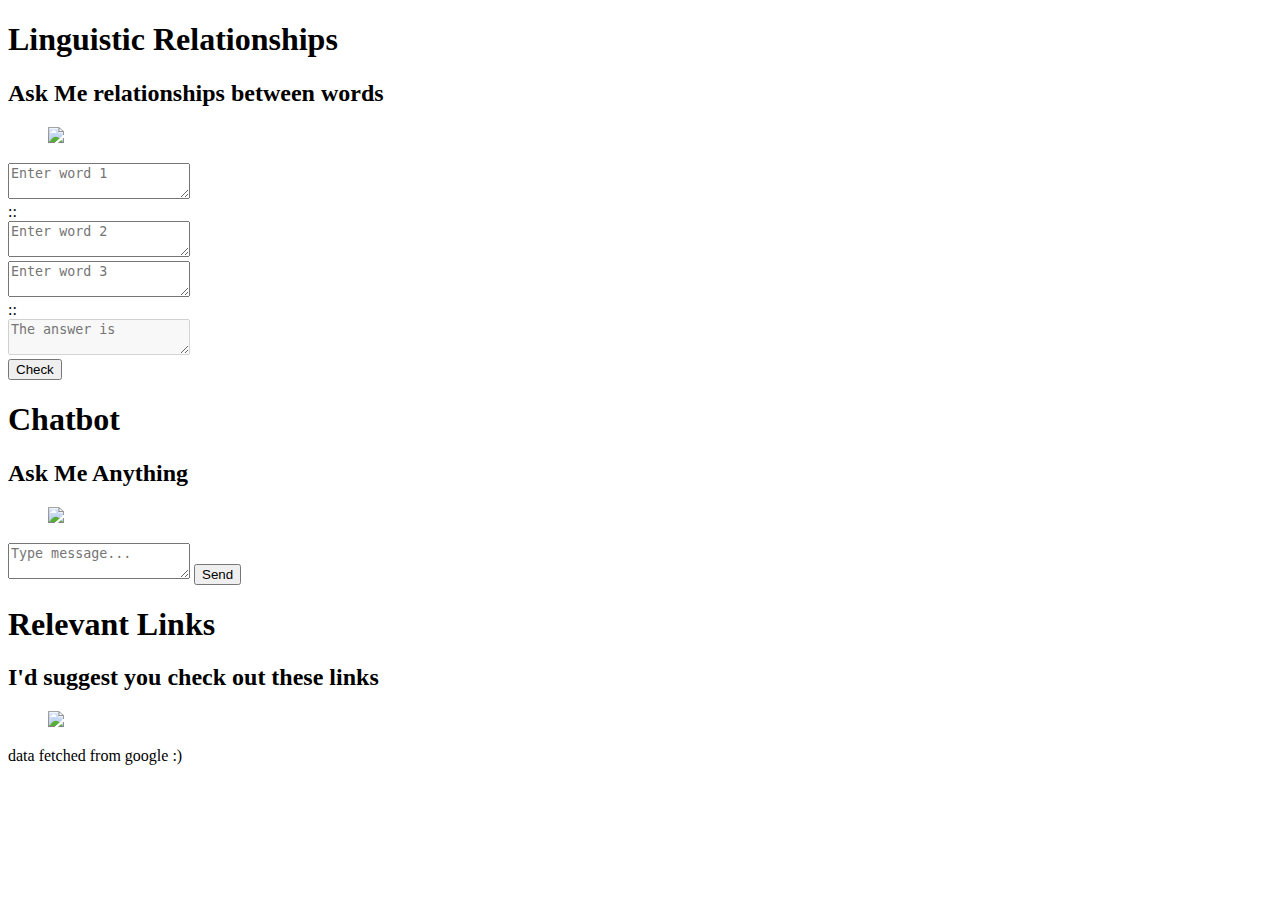
==== ui/templates/index.html @ 7aa7df05 "Merge branch 'master' of github.com:IEEE-NITK/DeepNLP" ====
<!DOCTYPE html>
<html>
	<head>
		<meta charset="UTF-8">
		<title>IEEE DeepNLP Demo</title>
		<link rel="stylesheet" href="static/css/normalize.css">
		<link rel='stylesheet prefetch' href='https://fonts.googleapis.com/css?family=Open+Sans'>
		<link rel='stylesheet prefetch' href='/static/js/jquery.mCustomScrollbar.min.css'>
		<link rel="stylesheet" href="static/css/style.css">
		<script src="/static/js/jquery-latest.js"></script>
	</head>
	<body id="page_body">
		<div class="wrapper">
			
		<div class="chat chat_left">
			<div class="chat-title">
				<h1>Linguistic Relationships</h1>
				<h2>Ask Me relationships between words</h2>
				<figure class="avatar">
				<img src="static/res/botim.png" /></figure>
			</div>
			<div class="message-box">
				<div class="pair_1">
					
					<textarea type="text" class="word-input" placeholder="Enter word 1"></textarea>
					<div class="symbol">
						::
					</div>
					<textarea type="text" class="word-input" placeholder="Enter word 2"></textarea>
				</div>
				<div class="pair_2">
					<textarea type="text" class="word-input" placeholder="Enter word 3"></textarea>
					<div class="symbol">
						::
					</div>
					<textarea type="text" class="word-input" placeholder="The answer is" disabled="disabled"></textarea>
				</div>
					<button type="submit" class="word-submit">Check</button>
			</div>
		</div>
		<div class="chat">
			<div class="chat-title">
				<h1>Chatbot</h1>
				<h2>Ask Me Anything</h2>
				<figure class="avatar">
				<img src="static/res/botim.png" /></figure>
			</div>
			<div class="messages">
				<div class="messages-content"></div>
			</div>
			<div class="message-box">
				<textarea type="text" class="message-input" placeholder="Type message..."></textarea>
				<button type="submit" class="message-submit">Send</button>
			</div>
		</div>
		<div class="chat links">
			<div class="chat-title">
				<h1>Relevant Links</h1>
				<h2>I'd suggest you check out these links</h2>
				<figure class="avatar">
				<img src="static/res/botim.png" /></figure>
			</div>
			<div class="messages">
			</div>
			<div class="message-box">
				data fetched from google :)
			</div>
		</div>
		</div>
		<script src='/static/js/jquery.min.js'></script>
		<script src='/static/js/jquery.mCustomScrollbar.concat.min.js'></script>
		<script src="static/js/index.js"></script>
	</body>
</html>
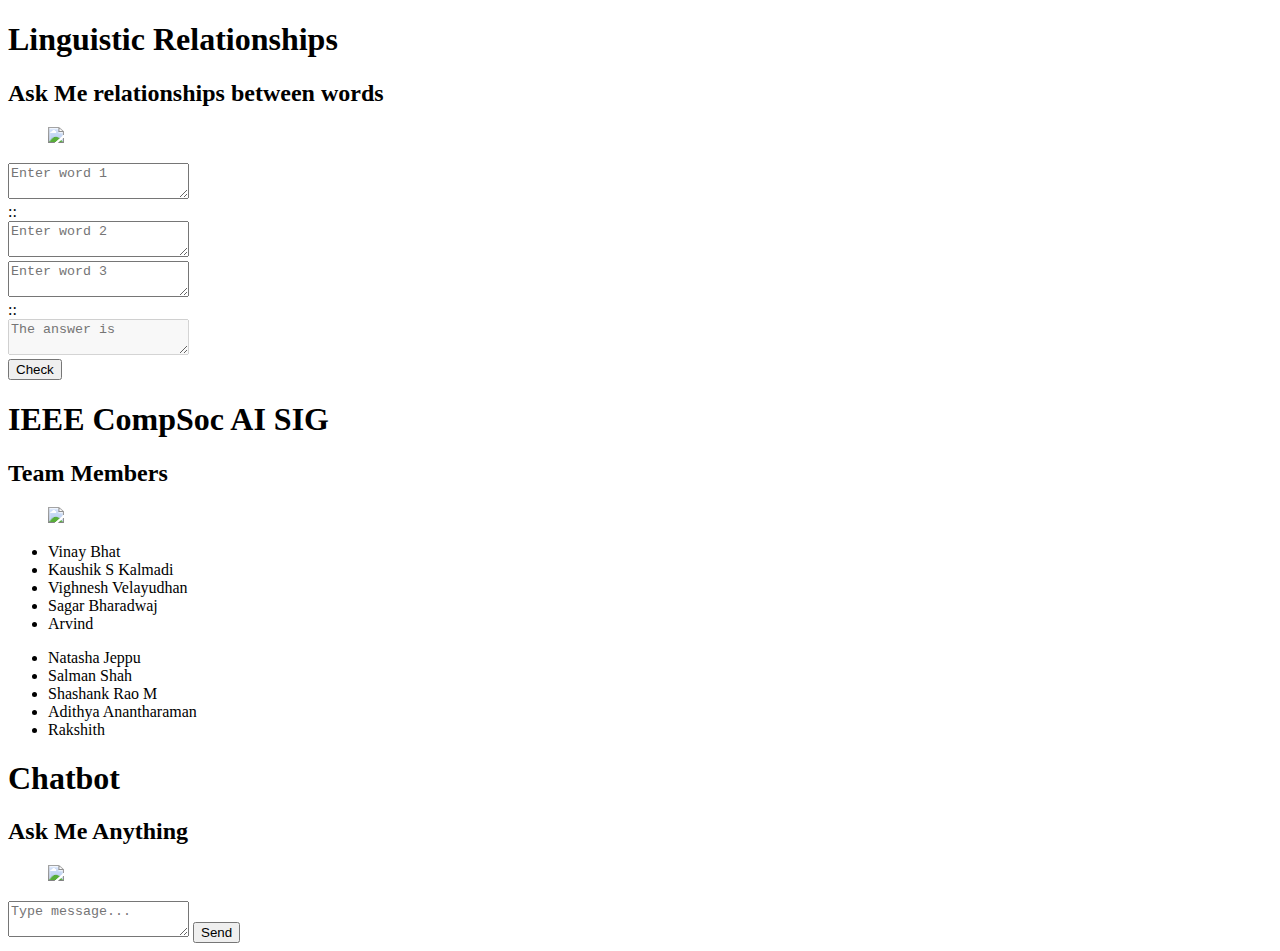
==== commit c19c7aef: "UI changes pushed" ====
--- a/ui/templates/index.html
+++ b/ui/templates/index.html
@@ -1,74 +1,94 @@
 <!DOCTYPE html>
 <html>
-	<head>
-		<meta charset="UTF-8">
-		<title>IEEE DeepNLP Demo</title>
-		<link rel="stylesheet" href="static/css/normalize.css">
-		<link rel='stylesheet prefetch' href='https://fonts.googleapis.com/css?family=Open+Sans'>
-		<link rel='stylesheet prefetch' href='/static/js/jquery.mCustomScrollbar.min.css'>
-		<link rel="stylesheet" href="static/css/style.css">
-		<script src="/static/js/jquery-latest.js"></script>
-	</head>
-	<body id="page_body">
-		<div class="wrapper">
-			
-		<div class="chat chat_left">
-			<div class="chat-title">
-				<h1>Linguistic Relationships</h1>
-				<h2>Ask Me relationships between words</h2>
-				<figure class="avatar">
-				<img src="static/res/botim.png" /></figure>
-			</div>
-			<div class="message-box">
-				<div class="pair_1">
-					
-					<textarea type="text" class="word-input" placeholder="Enter word 1"></textarea>
-					<div class="symbol">
-						::
-					</div>
-					<textarea type="text" class="word-input" placeholder="Enter word 2"></textarea>
-				</div>
-				<div class="pair_2">
-					<textarea type="text" class="word-input" placeholder="Enter word 3"></textarea>
-					<div class="symbol">
-						::
-					</div>
-					<textarea type="text" class="word-input" placeholder="The answer is" disabled="disabled"></textarea>
-				</div>
-					<button type="submit" class="word-submit">Check</button>
-			</div>
-		</div>
-		<div class="chat">
-			<div class="chat-title">
-				<h1>Chatbot</h1>
-				<h2>Ask Me Anything</h2>
-				<figure class="avatar">
-				<img src="static/res/botim.png" /></figure>
-			</div>
-			<div class="messages">
-				<div class="messages-content"></div>
-			</div>
-			<div class="message-box">
-				<textarea type="text" class="message-input" placeholder="Type message..."></textarea>
-				<button type="submit" class="message-submit">Send</button>
-			</div>
-		</div>
-		<div class="chat links">
-			<div class="chat-title">
-				<h1>Relevant Links</h1>
-				<h2>I'd suggest you check out these links</h2>
-				<figure class="avatar">
-				<img src="static/res/botim.png" /></figure>
-			</div>
-			<div class="messages">
-			</div>
-			<div class="message-box">
-				data fetched from google :)
-			</div>
-		</div>
-		</div>
-		<script src='/static/js/jquery.min.js'></script>
-		<script src='/static/js/jquery.mCustomScrollbar.concat.min.js'></script>
-		<script src="static/js/index.js"></script>
-	</body>
-</html>+
+<head>
+    <meta charset="UTF-8">
+    <title>IEEE DeepNLP Demo</title>
+    <link rel="stylesheet" href="static/css/normalize.css">
+    <link rel='stylesheet prefetch' href='https://fonts.googleapis.com/css?family=Open+Sans'>
+    <link rel='stylesheet prefetch' href='/static/js/jquery.mCustomScrollbar.min.css'>
+    <link rel="stylesheet" href="static/css/style.css">
+    <script src="/static/js/jquery-latest.js"></script>
+</head>
+
+<body id="page_body">
+    <div class="wrapper">
+        <div class="chat_wrap">
+            <div class="chat chat_left">
+                <div class="chat-title">
+                    <h1>Linguistic Relationships</h1>
+                    <h2>Ask Me relationships between words</h2>
+                    <figure class="avatar">
+                        <img src="static/res/botim.png" /></figure>
+                </div>
+                <div class="message-box">
+                    <div class="pair_1">
+                        <textarea type="text" class="word-input" placeholder="Enter word 1"></textarea>
+                        <div class="symbol">
+                            ::
+                        </div>
+                        <textarea type="text" class="word-input" placeholder="Enter word 2"></textarea>
+                    </div>
+                    <div class="pair_2">
+                        <textarea type="text" class="word-input" placeholder="Enter word 3"></textarea>
+                        <div class="symbol">
+                            ::
+                        </div>
+                        <textarea type="text" class="word-input" placeholder="The answer is" disabled="disabled"></textarea>
+                    </div>
+                    <button type="submit" class="word-submit">Check</button>
+                </div>
+            </div>
+            <div class="chat chat_left chat_team_members">
+                <div class="chat-title">
+                    <h1>IEEE CompSoc AI SIG</h1>
+                    <h2>Team Members</h2>
+                    <figure class="avatar">
+                        <img src="static/res/botim.png" /></figure>
+                </div>
+                <div class="message-box">
+                <ul class="left">
+                	<li>Vinay Bhat</li>
+                	<li>Kaushik S Kalmadi</li>
+                	<li>Vighnesh Velayudhan</li>
+                	<li>Sagar Bharadwaj</li>
+                	<li>Arvind</li>
+                </ul>
+                <ul class="right">
+                	<li>Natasha Jeppu</li>
+                	<li>Salman Shah</li>
+                	<li>Shashank Rao M</li>
+                	<li>Adithya Anantharaman</li>
+                	<li>Rakshith</li>
+                </ul>
+                </div>
+            </div>
+        </div>
+        <div class="chat_wrap">
+            <div class="chat">
+                <div class="chat-title">
+                    <h1>Chatbot</h1>
+                    <h2>Ask Me Anything</h2>
+                    <figure class="avatar">
+                        <img src="static/res/botim.png" /></figure>
+                </div>
+                <div class="messages">
+                    <div class="messages-content">
+                    </div>
+                    <div class="reply_links">
+                        
+                    </div>
+                </div>
+                <div class="message-box">
+                    <textarea type="text" class="message-input" placeholder="Type message..."></textarea>
+                    <button type="submit" class="message-submit">Send</button>
+                </div>
+            </div>
+        </div>
+    </div>
+    <script src='/static/js/jquery.min.js'></script>
+    <script src='/static/js/jquery.mCustomScrollbar.concat.min.js'></script>
+    <script src="static/js/index.js"></script>
+</body>
+
+</html>
